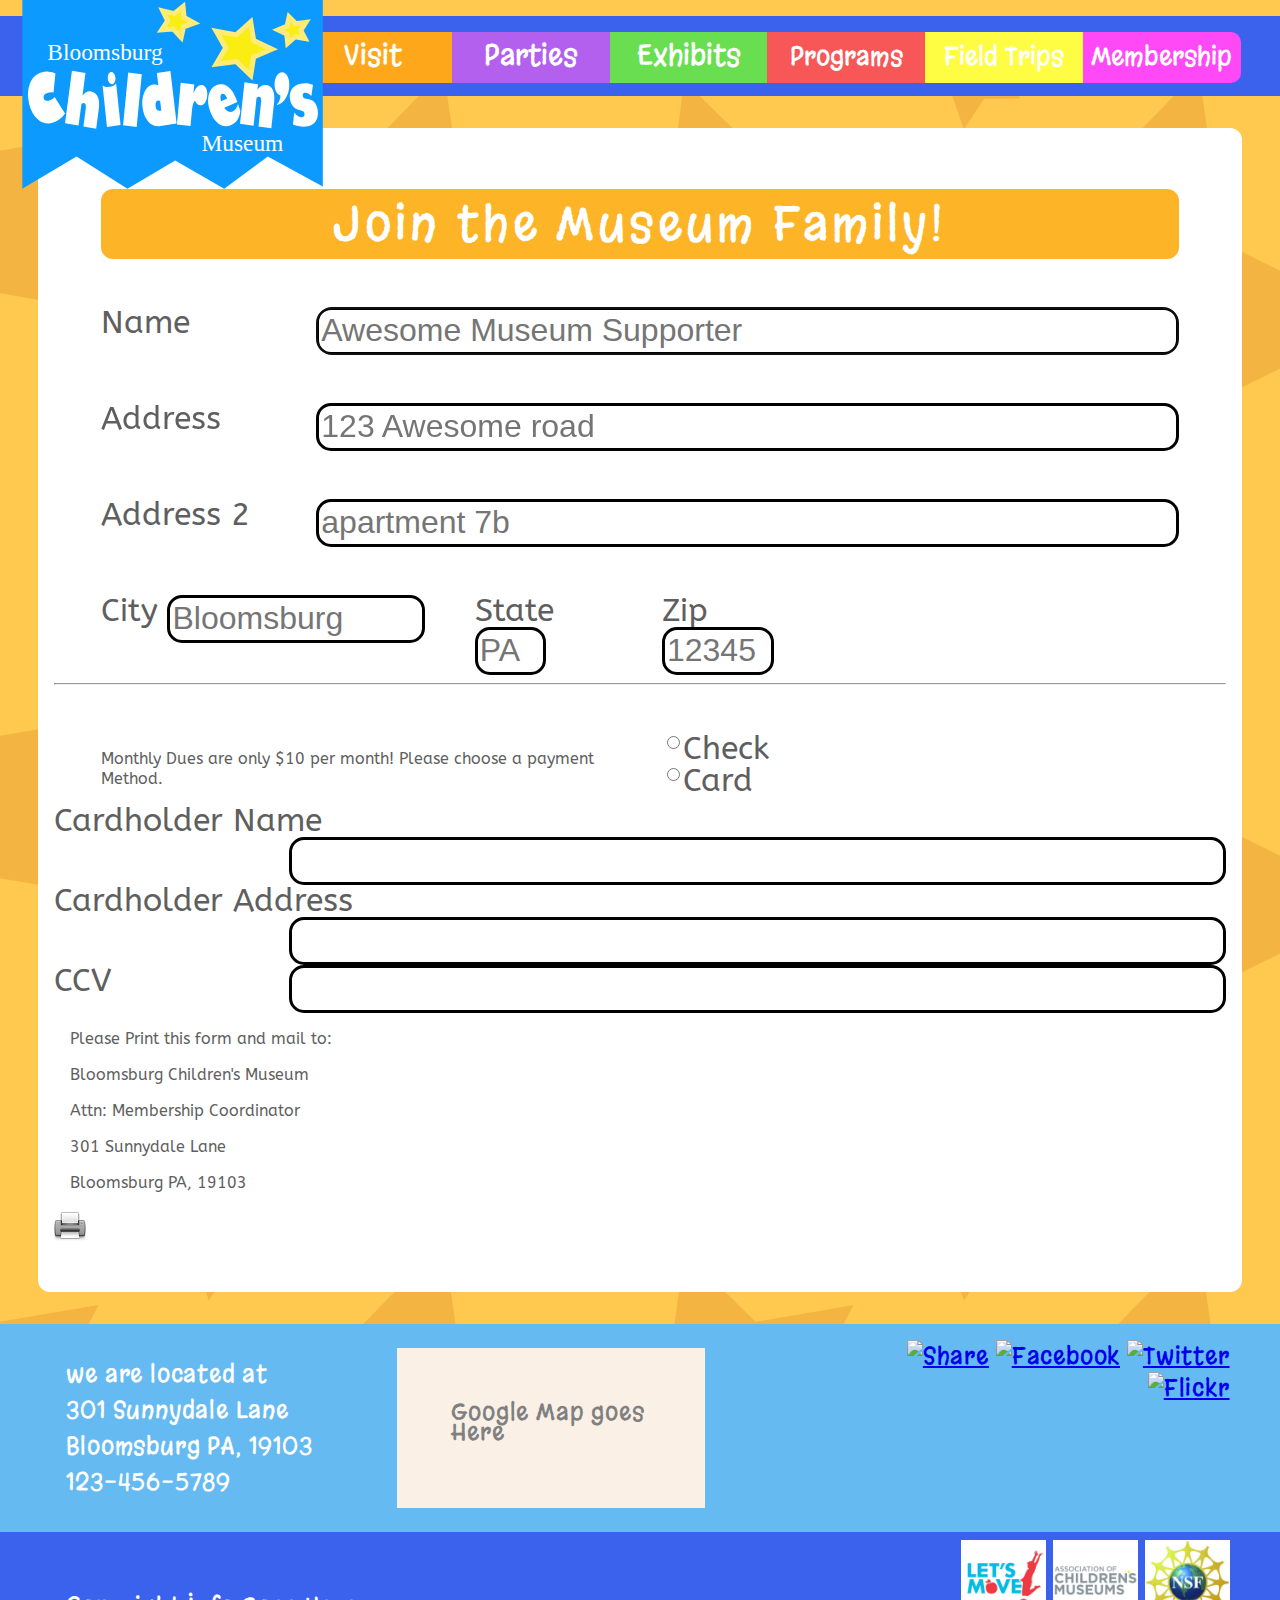
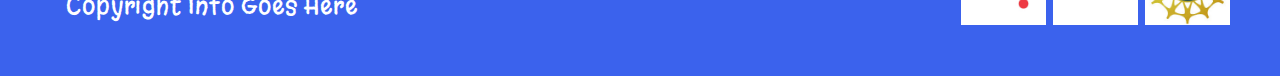
==== join.html @ e8ee3c54 "2nd commit" ====
<!DOCTYPE html>
<html lang="en"> 
	<head>
		<title>Bloomsburg Children's Museum</title>
		<meta charset="UTF-8">
		<link rel="stylesheet" type="text/css" href="stylesheets/reset.css">
		<link rel="stylesheet" type="text/css" href="stylesheets/grid.css">
		<link rel="stylesheet" type="text/css" href="stylesheets/sitestyle.css">
	</head>
	<body>
		<header class="group">
			<a href="index.html">
				<image class="logo" src="images/BCM_Logo.svg" alt="Bloomsburg Children's Museum">
			</a>
			<nav>
				<ul>
					<li><a href="visit.html">Visit</a></li>
					<li><a href="parties.html">Parties</a></li>
					<li><a href="exhibits.html">Exhibits</a></li>
					<li><a href="programs.html">Programs</a></li>
					<li><a href="fieldtrips.html">Field Trips</a></li>
					<li><a href="members.html">Membership</a></li>
				</ul>
			</nav>
		</header>

		<div id="allContent" class="container">

			<div class="contentHead container">
				<h1 class="six columns alpha omega">Join the Museum Family!</h1>
			</div>
			<div class="container">
				<fieldset class="six columns alpha omega">
					<label for="name">Name</label>
					<input type="text" name="name" id="name" placeholder="Awesome Museum Supporter" autofocus>
				</fieldset>
			</div>

			<div class="container">
				<fieldset class="six columns alpha omega">
					<label for="address1">Address</label>
					<input type="text" name="address1" id="address1" placeholder="123 Awesome road">
				</fieldset>
			</div>

			<div class="container">
				<fieldset class="six columns alpha omega">
					<label for="address2">Address 2</label>
					<input type="text" name="address2" id="address2" placeholder="apartment 7b">
				</fieldset>

			</div>

			<div class="container">
				<fieldset class="two columns alpha">
					<label for="city">City</label>
					<input type="text" name="city" id="city" placeholder="Bloomsburg">
				</fieldset>


				<fieldset class="one columns">
					<label for="state">State</label>
					<input type="text" name="state" id="state" placeholder="PA">
				</fieldset>

				<fieldset class="one columns omega">
					<label for="Zip">Zip</label>
					<input type="text" name="zip" id="zip" placeholder="12345">
				</fieldset>
			</div>

			<hr>


			<div class="container">
				<p class="three columns alpha">Monthly Dues are only $10 per month!  Please choose a payment Method.</p>
				<div class="three columns omega">
					<fieldset>
						<input type="radio" name="payMethod" value="radio" id="useCheck">
						<label for="useCheck">Check</label>
					</fieldset>
					<fieldset>
						<input type="radio" name="payMethod" value="radio" id="useCard">
						<label for="useCard">Card</label>
					</fieldset>
				</div>
			</div>

				<fieldset>
					<label for="cardName">Cardholder Name</label>
					<input type="text" name="cardName" id="cardName">
				</fieldset>
				<fieldset>
					<label for="cardAddress">Cardholder Address</label>
					<input type="text" name="cardAddress" id="cardAddress">
				</fieldset>
				<fieldset>
					<label for="ccv">CCV</label>
					<input type="text" name="ccv" id="ccv">
				</fieldset>

				<fieldset>
					<p>Please Print this form and mail to:</p>
					<p>Bloomsburg Children's Museum</p>
					<p>Attn: Membership Coordinator</p>
					<p>301 Sunnydale Lane</p>
					<p>Bloomsburg PA, 19103</p>
					<a href="#">
						<img src="images/print.png" alt="print icon">
					</a>

				</fieldset>
			</div><!--ends contentOne-->

			<div class="contentTwo container">

			</div><!--ends contentTwo-->

			<div class="contentThree container">

			</div><!--ends contentThree-->
		</div>  <!-- ends AllContent-->



		<footer>
			<section class="footerTop">
				<div class="container"> <!--container class is on seperate div so color on footer-top will run edge-to-edge-->
					<div class="directions four columns alpha group">
						<div class="address">
							<p>we are located at</p>
							<p>301 Sunnydale Lane</p>
							<p>Bloomsburg PA, 19103</p>
							<p>123-456-5789</p>
						</div>
						<div class="map">
							<p>Google Map goes Here</p>
						</div>
					</div>
					<div class="two columns omega">
						<div class="social">
							<a href="http://www.google.com"><img src="images/socialShare.png" alt="Share"></a>
							<a href="http://www.facebook.com"><img src="images/socialFacebook.png" alt="Facebook"></a>
							<a href="http://www.twitter.com"><img src="images/socialTwitter.png" alt="Twitter"></a>
							<a href="http://www.flickr.com"><img src="images/socialFlickr.png" alt="Flickr"></a>
						</div>
					</div>
				</div>
			</section>
			<section class="footerBottom">
				<div class= "container">
					<div class="copyright three columns alpha">
						<p>Copyright Info Goes Here</p>
					</div>
					<div class="affiliates three columns omega">
							<a href="#"><img src="images/logoMove.jpg" alt="National Science Foundation Logo"></a>
							<a href="#"><img src="images/LogoACM.jpg" alt="Association of Children's Museums Logo"></a>
							<a href="#"><img src="images/LogoNSF.jpg" alt="Let's Move Logo"></a>
					</div>
				</div>
			</section>
		</footer>

	</body>


</html>
---- stylesheets/grid.css ----
/*all padding and borders added will cut into the width, not add to it.  
margin will add to it*/
* {    
    -moz-box-sizing: border-box; 
    -webkit-box-sizing: border-box;
    box-sizing: border-box;
}

/* grid with 6 columns
 columns are 13% width with 2% gutters on each side, 
 excepting first and last columns which have a 1% outer gutter.
 multi-column widths cover those widths plus contained gutters.*/

.container									{ width: 94%;
											  margin-left: 3%; 
											  margin-right: 3%; }

.container .columns							{ margin-left: 2%; 
											  margin-right: 2%; 
											  float: left;      } 

.container .columns.inverse				{ float: right;}

.columns.alpha								{ margin-left: 1%;  } 
.columns.omega								{ margin-right: 1%; }	

/*ideally every floated element (with column class) will be nested
in a container, and that container is self-clearing.  
But enything that is floated/not in a container can use .group*/							
.container:after, .group					{ content: ""; 
											  display: table;
											  clear: both;      } 


.container .one.columns                     { width: 13%;  	}
.container .two.columns                     { width: 30%;  	}
.container .three.columns                   { width: 47%;  	} 
.container .four.columns                    { width: 64%;  	}
.container .five.columns                    { width: 81%;  	}
.container .six.columns                     { width: 98%;   }

/*for testing*/

/*.container 	{	border: 2px dotted blue;		}
.columns	{	background-color: rgba(50, 50, 50, .3);	}*/
---- stylesheets/sitestyle.css ----
@import url(http://fonts.googleapis.com/css?family=Margarine|ABeeZee);/*|Englebert|Chelsea+Market*/

/*-----HEADER------*/

body{
	background: url(../images/StarBackground.svg) repeat rgb(255, 201, 80);
	font-size: 16px;
	font-family: "ABeeZee";
	font-style: bold;
	color: rgb(95, 95, 95);
}

header, footer{
	background-color: rgb(59, 98, 237);
	width: 100%;
}

nav, footer{
	font-size: 1.8rem;
	font-family: "Margarine";
}


header{
	height: 5rem;
	margin-top: 1rem;
}

.logo {
	position: absolute;
	width: 25%;
	height: auto;
	top: -.5rem;
	left: .8rem;
}

nav{
	float: right;
	width: 77%;
	margin-top: 1rem;
	line-height: 1rem;
}

nav ul li a {
	display: inline-block;
	width: 100%;
	height: 3.2rem;
	text-decoration: none;
	color: white;
}

nav ul li, a.btn{
	display: block;
	color: white;
	float: left;
	width: 16%;
	height: 3.2rem;
	padding-top: 1rem;
	text-align: center;
	-o-transition: all .2s ease-in;
	-moz-transition: all .2s ease-in;
	-webkit-transition: all .2s ease-in;
	transtion: all .2s ease-in;
}

nav ul li:nth-of-type(1){
	border-radius: 10px 0  0 10px;
	background-color: rgb(255, 167, 27);
}

nav ul li:nth-of-type(2){
	background-color: rgb(179, 96, 239);
}

nav ul li:nth-of-type(3){
	background-color: rgb(104, 222, 80);
}

nav ul li:nth-of-type(4){
	background-color: rgb(247, 87, 87);
	font-size: 1.6rem;
}

nav ul li:nth-of-type(5){
	background-color: rgb(255, 253, 67);
	font-size: 1.6rem;
}

nav ul li:nth-of-type(6){
	border-radius: 0 10px 10px 0;
	background-color: rgb(255, 73, 246);
	font-size: 1.6rem;
}

nav ul li:nth-of-type(1):hover{ 
	background-color: rgb(255, 199, 110)
}

nav ul li:nth-of-type(2):hover{
	background-color: rgb(199, 146, 238);
}

nav ul li:nth-of-type(3):hover{
	background-color: rgb(184, 254, 170);
}
nav ul li:nth-of-type(4):hover{
	background-color: rgb(248, 159, 159);
}

nav ul li:nth-of-type(5):hover{
	background-color: rgb(251, 250, 163);
}
nav ul li:nth-of-type(6):hover{
	background-color: rgb(255, 142, 249);
}

/*-------END HEADER-------*/

/*-------CONTAINER STYLE-------*/

#allContent.container, figure, figure img, h1{
	border-radius: 12px;
}

#allContent.container {
	margin: 2rem auto;
	padding: .8rem 1rem 1rem 1rem;
	padding-bottom: 3rem;
	background-color: white;
}

/*-------END CONTAINER STYLE------*/

/*--------BODY FONT STYLES--------*/

h1, h2, h3, h4, h5 {
	font-family: "margarine";
	/*font-style: bold;*/
	font-size: 2rem;
	letter-spacing:.25rem;
	color: rgb(253, 180, 38);
}

.contentHead h1{
	background-color:  rgb(253, 180, 38);
	padding: 1%;
	font-size: 3rem;
	color: white;
	text-align: center;
}


p {
	line-height: 1.25rem;
	margin: 1rem;
}

/*--------END BODY FONT STYLES--------*/

/*-------FIGURE STYLES-------*/

#allContent figure{
	background-color: rgb(253, 180, 38);
	-o-transition: all .2s ease-in;
	-moz-transition: all .2s ease-in;
	-webkit-transition: all .2s ease-in;
	transtion: all .2s ease-in;
}

#allContent figure img {
	width: 80%;
	margin: 2.3rem 10% 0 10%;
}

#allContent figure.noCaption img{
	margin-bottom: 2.3rem;
}

#allContent figure.noCaption {
	margin-bottom: 1rem;
}

#allContent figcaption {
	color: white;
	text-align: center;
	font-size: 3rem;
	line-height: 5rem;
}

#allContent>.container
{
	margin-top: 3rem;
}

#allContent figure figcaption h1, 
#allContent figure figcaption h2, 
#allContent figure figcaption h3, 
#allContent figure figcaption h4, 
#allContent figure figcaption h5 {
	font-family: margarine;
	letter-spacing:.1rem;
	font-size: 2.5rem;
	color: white;
}

#allContent a figure:hover{
	background-color: rgb(255, 201, 80);
}

/*-------END FIGURE STYLES------*/
/*----------BUTTON STYLE--------*/
a.btn {
	background-color: rgb(104, 222, 80);
	border-radius: 15px;
	text-decoration: none;
	font-size: 1.25rem;
}

a.btn:hover{
	background-color: rgb(184, 254, 170);
}

/*-------END BUTTON STYLE-------*/

/*----------FORM STYLE--------*/

input[type="text"]{
	width: 80%;
	height: 3rem;
	border: 3px solid black;
	border-radius: 15px;
	font-size: 2rem;
	float: right;
}

input[type="radio"]{
	float: left;
}

label{
	float: left;
	font-size: 2rem;
	margin-right: 3%;
}

fieldset{
	display: block;   
}

#city, #zip, #state{
	width: 78%;
	float: left;
}

#state{
	width: 50%;
}

/*-------END FORM STYLE-------*/

/*-------FOOTER---------*/

footer {
	display: block;
	height: 22rem;
	font-size: 2rem;
	color: white;
	font-size: 1.5rem;
	letter-spacing:.05rem;
}

.footerTop{
	height: 13rem;
	line-height: 2rem;
	background-color: rgb(102, 186, 242);
}

.directions{
	padding-top: 1.5rem;
}
.address{
	width: 45%;
	float: left;
}

.map{
	background-color: linen;
	color: gray;
	padding: 5%;
	width: 40%;
	height: 10rem;
	float: left;
}

.social{
	padding-top: 1rem;
}

.social, .affiliates{
	display: inline-block;
	text-align: right;
}

.social img{
	width: 15%;
	height: auto;
}

.affiliates img {
	padding-top: .5rem;
	height: auto;
	width: 15%;
}

.copyright{
	padding-top: 3rem;
}



/*-------END FOOTER----------*/
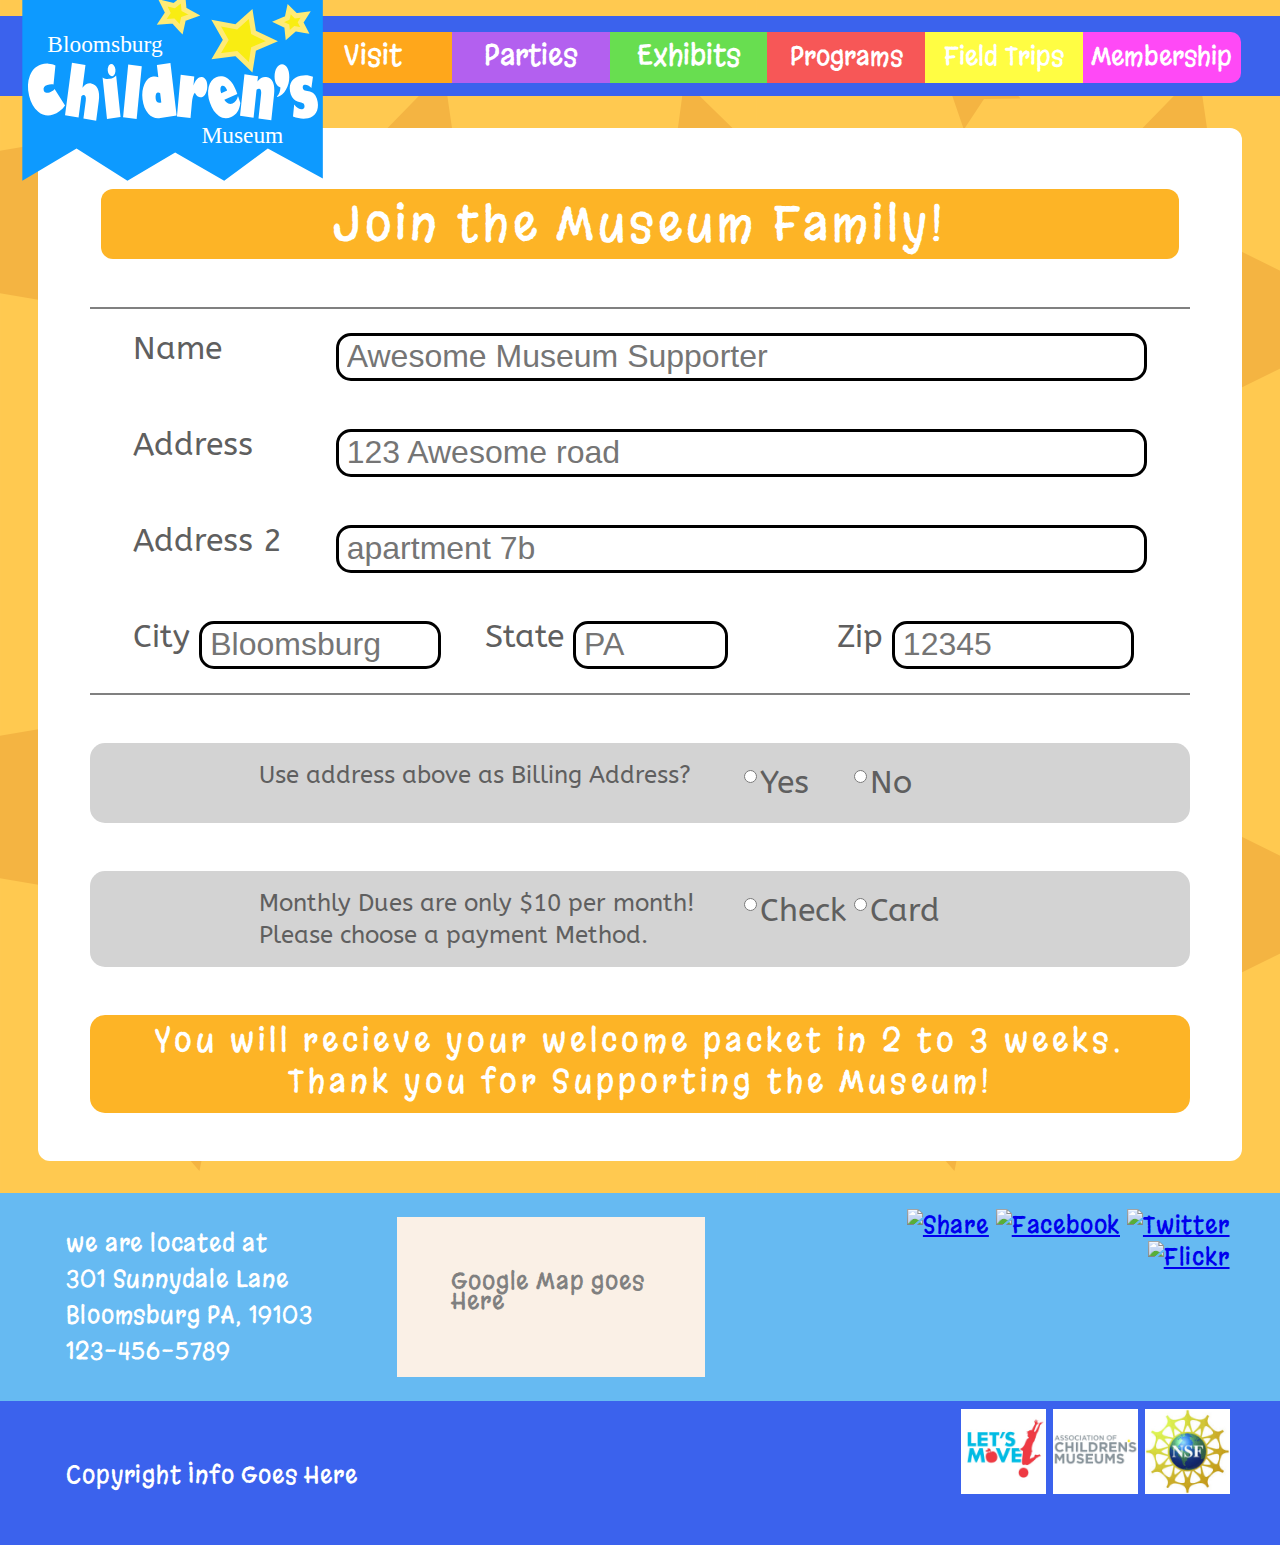
==== commit a9612a9a: "3rd commit" ====
--- a/join.html
+++ b/join.html
@@ -6,6 +6,8 @@
 		<link rel="stylesheet" type="text/css" href="stylesheets/reset.css">
 		<link rel="stylesheet" type="text/css" href="stylesheets/grid.css">
 		<link rel="stylesheet" type="text/css" href="stylesheets/sitestyle.css">
+		<link rel="stylesheet" type="text/css" href="stylesheets/join.css">
+
 	</head>
 	<body>
 		<header class="group">
@@ -25,100 +27,162 @@
 		</header>
 
 		<div id="allContent" class="container">
-
+			
 			<div class="contentHead container">
 				<h1 class="six columns alpha omega">Join the Museum Family!</h1>
 			</div>
-			<div class="container">
-				<fieldset class="six columns alpha omega">
-					<label for="name">Name</label>
-					<input type="text" name="name" id="name" placeholder="Awesome Museum Supporter" autofocus>
-				</fieldset>
+
+			<div id="memberAddress" class="container">
+				<div class="container">
+					<fieldset class="six columns alpha omega">
+						<label for="name">Name</label>
+						<input type="text" name="name" id="name" placeholder="Awesome Museum Supporter" required>
+					</fieldset>
+				</div>
+
+				<div class="container">
+					<fieldset class="six columns alpha omega">
+						<label for="address1">Address</label>
+						<input type="text" name="address1" id="address1" placeholder="123 Awesome road" required>
+					</fieldset>
+				</div>
+
+				<div class="container">
+					<fieldset class="six columns alpha omega">
+						<label for="address2">Address 2</label>
+						<input type="text" name="address2" id="address2" placeholder="apartment 7b">
+					</fieldset>
+
+				</div>
+
+				<div class="container">
+					<fieldset class="two columns alpha">
+						<label for="city">City</label>
+						<input type="text" name="city" id="city" placeholder="Bloomsburg" required>
+					</fieldset>
+
+
+					<fieldset class="two columns">
+						<label for="state" >State</label>
+						<input type="text" name="state" id="state" list="states" placeholder="PA" required>
+						<datalist id="states">
+							<option value="AL"><option value="AK"><option value="AZ"><option value="AR"><option value="CA"><option value="CO"><option value="CT"><option value="DE"><option value="FL"><option value="GA"><option value="HI"><option value="ID"><option value="IL"><option value="IN"><option value="IA"><option value="KS"><option value="KY"><option value="LA"><option value="MA"><option value="ME"><option value="MD"><option value="MI"><option value="MN"><option value="MS"><option value="MO"><option value="MT"><option value="NE"><option value="NV"><option value="NH"><option value="NJ"><option value="NM"><option value="NY"><option value="NC"><option value="ND"><option value="OH"><option value="OK"><option value="OR"><option value="PA"><option value="RI"><option value="SC"><option value="SD"><option value="TN"><option value="TX"><option value="UT"><option value="VT"><option value="VA"><option value="WA"><option value="WV"><option value="WI"><option value="WY">
+						</datalist>
+					</fieldset>
+
+					<fieldset class="two columns omega">
+						<label for="Zip">Zip</label>
+						<input type="text" name="zip" id="zip" placeholder="12345" required>
+					</fieldset>
+				</div>
+
+			</div> <!--ends memberAddress-->
+
+			<div id="recycleAddress" class="container">
+				<p class="three columns alpha">Use address above as Billing Address?</p>
+				<div class="three columns omega radio">
+					<fieldset>
+						<input type="radio" name="recycleAddress" value="radio" id="sameAddress" onclick="toggleBillAddress()">
+						<label for="sameAddress">Yes</label>
+					</fieldset>
+					<fieldset>
+						<input type="radio" name="recycleAddress" value="radio" id="diffAddress" onclick="toggleBillAddress()">
+						<label for="diffAddress">No</label>
+					</fieldset>
+				</div>
 			</div>
 
-			<div class="container">
-				<fieldset class="six columns alpha omega">
-					<label for="address1">Address</label>
-					<input type="text" name="address1" id="address1" placeholder="123 Awesome road">
-				</fieldset>
-			</div>
-
-			<div class="container">
-				<fieldset class="six columns alpha omega">
-					<label for="address2">Address 2</label>
-					<input type="text" name="address2" id="address2" placeholder="apartment 7b">
-				</fieldset>
-
-			</div>
-
-			<div class="container">
-				<fieldset class="two columns alpha">
-					<label for="city">City</label>
-					<input type="text" name="city" id="city" placeholder="Bloomsburg">
-				</fieldset>
-
-
-				<fieldset class="one columns">
-					<label for="state">State</label>
-					<input type="text" name="state" id="state" placeholder="PA">
-				</fieldset>
-
-				<fieldset class="one columns omega">
-					<label for="Zip">Zip</label>
-					<input type="text" name="zip" id="zip" placeholder="12345">
-				</fieldset>
-			</div>
-
-			<hr>
-
-
-			<div class="container">
+			<div id="billingAddress" class="container">
+
+				<div class="container">
+					<fieldset class="six columns alpha omega">
+						<label for="billAddress1">Billing Address</label>
+						<input type="text" name="billAddress1" id="billAddress1">
+					</fieldset>
+				</div>
+
+				<div class="container">
+					<fieldset class="six columns alpha omega">
+						<label for="billAddress2">Billing Address 2</label>
+						<input type="text" name="billAddress2" id="billAddress2">
+					</fieldset>
+
+				</div>
+
+				<div class="container">
+					<fieldset class="two columns alpha">
+						<label for="billCity">City</label>
+						<input type="text" name="billCity" id="billCity">
+					</fieldset>
+
+
+					<fieldset class="two columns">
+						<label for="billState" >State</label>
+						<input type="text" name="billState" id="billState" list="states">
+					</fieldset>
+
+					<fieldset class="two columns omega">
+						<label for="billZip">Zip</label>
+						<input type="text" name="billZip" id="billZip">
+					</fieldset>
+				</div>
+			</div><!--ends billingAddress-->
+
+			<div id="paymentMethod" class="container">
 				<p class="three columns alpha">Monthly Dues are only $10 per month!  Please choose a payment Method.</p>
-				<div class="three columns omega">
-					<fieldset>
-						<input type="radio" name="payMethod" value="radio" id="useCheck">
+				<div class="three columns radio omega">
+					<fieldset>
+						<input type="radio" name="payMethod" value="radio" id="useCheck" onclick="togglePayMethod()">
 						<label for="useCheck">Check</label>
 					</fieldset>
 					<fieldset>
-						<input type="radio" name="payMethod" value="radio" id="useCard">
+						<input type="radio" name="payMethod" value="radio" id="useCard" onclick="togglePayMethod()">
 						<label for="useCard">Card</label>
 					</fieldset>
 				</div>
-			</div>
-
-				<fieldset>
-					<label for="cardName">Cardholder Name</label>
-					<input type="text" name="cardName" id="cardName">
-				</fieldset>
-				<fieldset>
-					<label for="cardAddress">Cardholder Address</label>
-					<input type="text" name="cardAddress" id="cardAddress">
-				</fieldset>
-				<fieldset>
-					<label for="ccv">CCV</label>
-					<input type="text" name="ccv" id="ccv">
-				</fieldset>
-
-				<fieldset>
-					<p>Please Print this form and mail to:</p>
-					<p>Bloomsburg Children's Museum</p>
-					<p>Attn: Membership Coordinator</p>
-					<p>301 Sunnydale Lane</p>
-					<p>Bloomsburg PA, 19103</p>
-					<a href="#">
-						<img src="images/print.png" alt="print icon">
-					</a>
-
-				</fieldset>
-			</div><!--ends contentOne-->
-
-			<div class="contentTwo container">
-
-			</div><!--ends contentTwo-->
-
-			<div class="contentThree container">
-
-			</div><!--ends contentThree-->
+			</div><!--ends paymentMethod-->
+
+			<div id="cardInfo" class="container">
+				<div class="container">
+					<fieldset class="six columns alpha omega">
+						<label for="cardName">Cardholder Name</label>
+						<input type="text" name="cardName" id="cardName">
+					</fieldset>
+				</div>
+				<div class="container">
+					<fieldset class="four columns alpha">
+						<label for="cardNumber">Card Number</label>
+						<input type="text" name="cardNumber" id="cardNumber">
+					</fieldset>
+					<fieldset class="two columns omega">
+						<label for="ccv">CCV</label>
+						<input type="text" name="ccv" id="ccv">
+					</fieldset>
+				</div>
+				<div class="six columns alpha omega">
+					<a href="#" class="btn">Submit</a>
+				</div>
+			</div><!--ends cardInfo--> 
+
+			<div id="checkInfo" class="container">
+				<div class="two columns alpha">
+					<p>Please <a class="print" href="#">Print</a> this form and check with check to:</p>
+				</div>
+				<div class="four columns omega">
+					<p><em>Bloomsburg Children's Museum</em></p>
+					<p><em>Attn: Membership Coordinator</em></p>
+					<p><em>301 Sunnydale Lane</em></p>
+					<p><em>Bloomsburg PA, 19103</em></p>
+				</div>
+			</div><!--ends checkingDirectionse-->
+
+			<div id="thankYouMessage" class="container">
+				<div class="six columns alpha omega">
+					<p><em>You will recieve your welcome packet in  2 to 3 weeks.</em></p>
+					<p><em>Thank you for Supporting the Museum!</em></p>
+				</div>
+			</div><!--ends thankYouMessage-->
+
 		</div>  <!-- ends AllContent-->
 
 
@@ -160,7 +224,7 @@
 				</div>
 			</section>
 		</footer>
-
+		<script type="text/javascript" src="script/join.js"></script>
 	</body>
 
 
--- a/stylesheets/sitestyle.css
+++ b/stylesheets/sitestyle.css
@@ -8,6 +8,7 @@
 	font-family: "ABeeZee";
 	font-style: bold;
 	color: rgb(95, 95, 95);
+	overflow-x: hidden;
 }
 
 header, footer{
@@ -29,8 +30,9 @@
 .logo {
 	position: absolute;
 	width: 25%;
+	max-width: 350px;
 	height: auto;
-	top: -.5rem;
+	top: -1rem;
 	left: .8rem;
 }
 
@@ -60,7 +62,7 @@
 	-o-transition: all .2s ease-in;
 	-moz-transition: all .2s ease-in;
 	-webkit-transition: all .2s ease-in;
-	transtion: all .2s ease-in;
+	transition: all .2s ease-in;
 }
 
 nav ul li:nth-of-type(1){
@@ -133,16 +135,15 @@
 
 /*--------BODY FONT STYLES--------*/
 
-h1, h2, h3, h4, h5 {
+h1, h2, h3, h4, h5, em {
 	font-family: "margarine";
-	/*font-style: bold;*/
 	font-size: 2rem;
 	letter-spacing:.25rem;
 	color: rgb(253, 180, 38);
 }
 
 .contentHead h1{
-	background-color:  rgb(253, 180, 38);
+	background-color: rgb(253, 180, 38);
 	padding: 1%;
 	font-size: 3rem;
 	color: white;
@@ -164,7 +165,7 @@
 	-o-transition: all .2s ease-in;
 	-moz-transition: all .2s ease-in;
 	-webkit-transition: all .2s ease-in;
-	transtion: all .2s ease-in;
+	transition: all .2s ease-in;
 }
 
 #allContent figure img {
@@ -231,6 +232,7 @@
 	border-radius: 15px;
 	font-size: 2rem;
 	float: right;
+	padding: 0 .5rem;
 }
 
 input[type="radio"]{
@@ -245,15 +247,13 @@
 
 fieldset{
 	display: block;   
-}
-
-#city, #zip, #state{
-	width: 78%;
-	float: left;
-}
-
-#state{
-	width: 50%;
+	margin: 1.5rem 0;
+}
+
+.radio fieldset{
+	display: block;
+	float: left;
+	width: 25%;
 }
 
 /*-------END FORM STYLE-------*/
@@ -278,6 +278,7 @@
 .directions{
 	padding-top: 1.5rem;
 }
+
 .address{
 	width: 45%;
 	float: left;
--- a/stylesheets/join.css
+++ b/stylesheets/join.css
@@ -0,0 +1,69 @@
+
+
+#city, #zip, #state, #billCity, #billState, #billZip{
+	width: 78%;
+	float: left;
+}
+
+#state, #billState{
+	width: 50%;
+}
+
+#billingAddress fieldset input[name^="billAddress"], #cardInfo fieldset input[type="text"]{
+	width: 70%;
+}
+
+#recycleAddress p, #paymentMethod p, #mailInfo p{
+	font-size: 1.5rem;
+	line-height: 2rem;
+}
+
+#thankYouMessage em, #mailInfo em{
+	text-align: center;
+}
+
+div#thankYouMessage.container{
+	background-color: rgb(253, 180, 38);
+	border-radius: 15px;
+	text-align: center;
+}
+
+div#thankYouMessage.container em {
+	color: white;
+}
+#allContent>.container:nth-child(2n+2){
+	border-bottom: 2px solid gray;
+	border-top: 2px solid gray;
+}
+#allContent>.container:last-child{
+	border-bottom: none;
+	border-top: none;
+}
+
+#paymentMethod, #recycleAddress{
+	background-color: lightgray;
+	padding-left: 10rem;
+	border-radius: 15px;
+}
+
+a.print{
+	width: 14%;
+	margin-right: 2.25rem;
+	display: inline-block;
+}
+
+a.print:after{
+	content: " ";
+	height: 3rem;
+	width: 100%;
+	margin-left: .25rem;
+	display: inline-block;
+	position: absolute;
+	background: url(../images/print.png) no-repeat;
+}
+
+a.btn{
+	width: 100%;
+	margin: 2em auto;
+
+}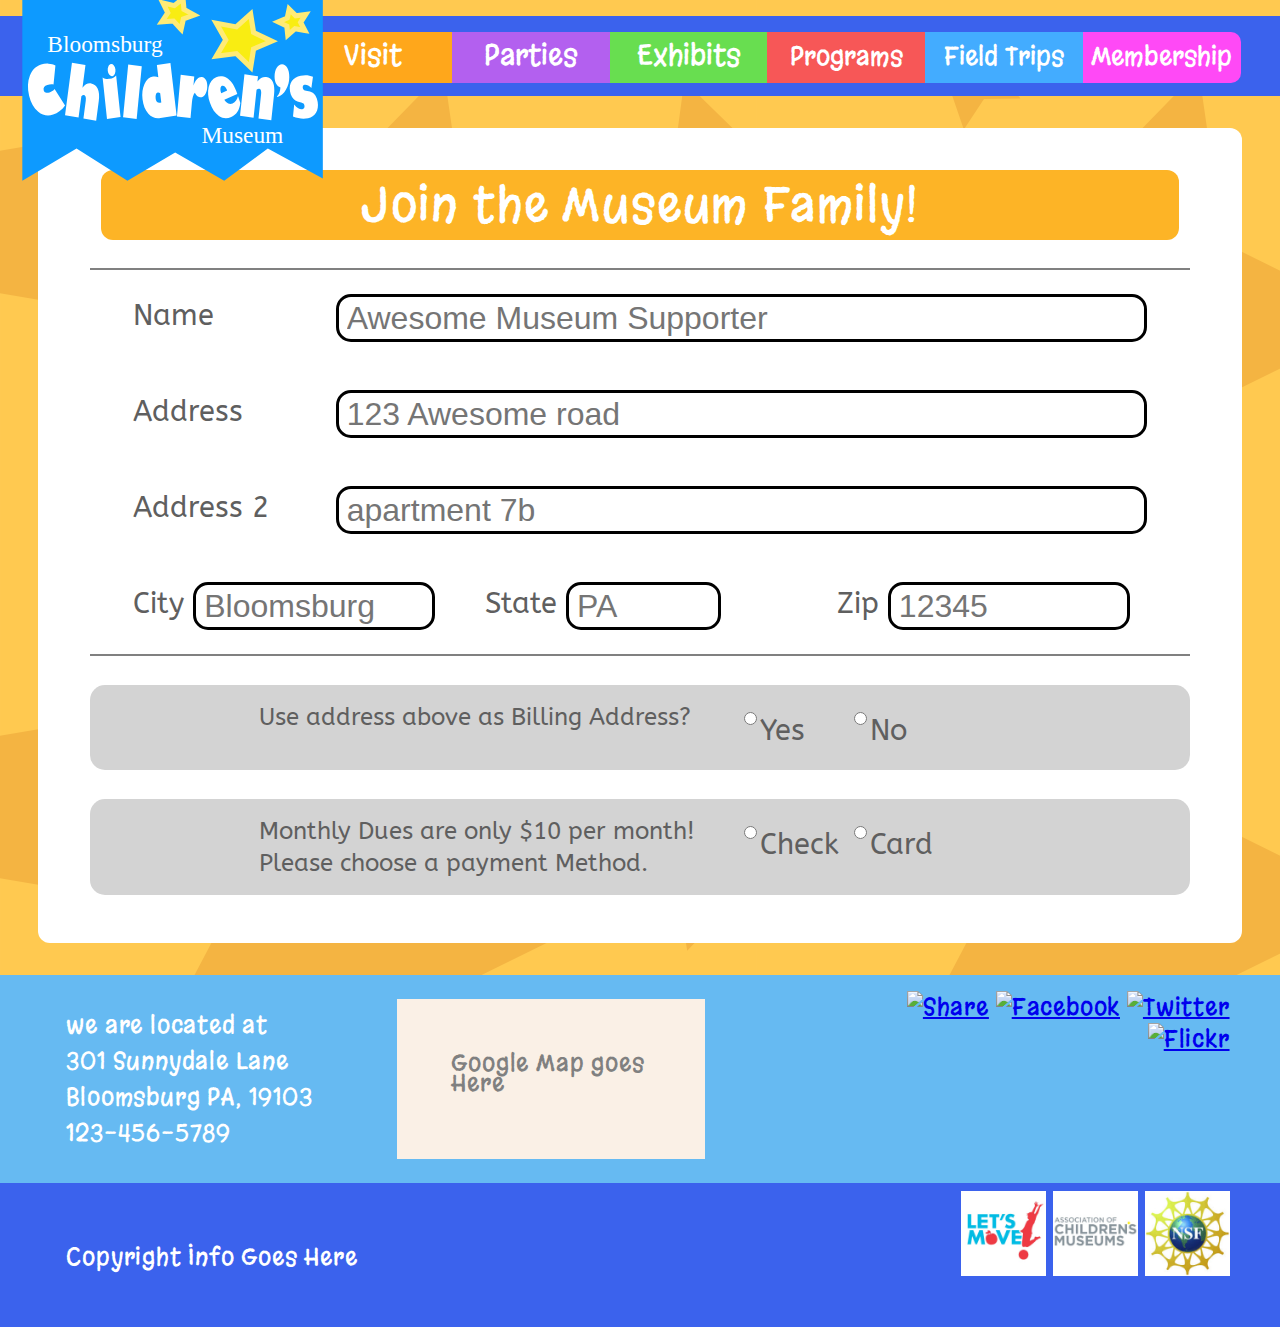
==== commit 28507ffc: "4th commit" ====
--- a/join.html
+++ b/join.html
@@ -28,8 +28,10 @@
 
 		<div id="allContent" class="container">
 			
-			<div class="contentHead container">
-				<h1 class="six columns alpha omega">Join the Museum Family!</h1>
+			<div id="contentHead"  class=" container">
+				<h1 class="six columns alpha omega">
+					Join the Museum Family!
+				</h1>
 			</div>
 
 			<div id="memberAddress" class="container">
@@ -166,7 +168,7 @@
 
 			<div id="checkInfo" class="container">
 				<div class="two columns alpha">
-					<p>Please <a class="print" href="#">Print</a> this form and check with check to:</p>
+					<p>Please <a class="print" href="#">Print</a> this form and mail with check to:</p>
 				</div>
 				<div class="four columns omega">
 					<p><em>Bloomsburg Children's Museum</em></p>
--- a/stylesheets/sitestyle.css
+++ b/stylesheets/sitestyle.css
@@ -84,7 +84,7 @@
 }
 
 nav ul li:nth-of-type(5){
-	background-color: rgb(255, 253, 67);
+	background-color: rgb(67, 172, 255);
 	font-size: 1.6rem;
 }
 
@@ -110,7 +110,7 @@
 }
 
 nav ul li:nth-of-type(5):hover{
-	background-color: rgb(251, 250, 163);
+	background-color: rgb(147, 207, 253);
 }
 nav ul li:nth-of-type(6):hover{
 	background-color: rgb(255, 142, 249);
@@ -138,18 +138,23 @@
 h1, h2, h3, h4, h5, em {
 	font-family: "margarine";
 	font-size: 2rem;
-	letter-spacing:.25rem;
+	letter-spacing:.1rem;
 	color: rgb(253, 180, 38);
 }
 
-.contentHead h1{
+em{
+	font-size: 1.7rem;
+	line-height: 2.3rem;
+	letter-spacing:.09rem;
+}
+
+#contentHead h1{
 	background-color: rgb(253, 180, 38);
 	padding: 1%;
 	font-size: 3rem;
 	color: white;
 	text-align: center;
 }
-
 
 p {
 	line-height: 1.25rem;
@@ -190,7 +195,7 @@
 
 #allContent>.container
 {
-	margin-top: 3rem;
+	margin-top: 1.8rem;
 }
 
 #allContent figure figcaption h1, 
@@ -209,12 +214,16 @@
 }
 
 /*-------END FIGURE STYLES------*/
+
+
 /*----------BUTTON STYLE--------*/
 a.btn {
 	background-color: rgb(104, 222, 80);
 	border-radius: 15px;
 	text-decoration: none;
 	font-size: 1.25rem;
+	margin-right: auto;
+	margin-left: auto;
 }
 
 a.btn:hover{
@@ -222,6 +231,39 @@
 }
 
 /*-------END BUTTON STYLE-------*/
+
+
+/*-------LIST STYLE--------*/
+
+#allContent ul {
+	margin-bottom: 2rem;
+}
+
+#allContent ul li{
+	background: url(../images/starBullet.png) no-repeat;
+	background-size: 1.3rem 1.3rem;
+	margin-left: 5%;
+	padding-left: 14px;
+}
+
+
+
+/*-------END LIST STYLE--------*/
+
+
+/*-------DATALIST STYLE--------*/
+dl dt{
+	margin: 1rem 0 .8rem 3%;
+	font-size: 1.3rem;
+}
+
+dl dd{
+	margin: .5rem 0 1.3rem 8%;
+	line-height: 1.2rem;
+}
+
+/*-------END DATALIST STYLE--------*/
+
 
 /*----------FORM STYLE--------*/
 
@@ -241,7 +283,8 @@
 
 label{
 	float: left;
-	font-size: 2rem;
+	font-size: 1.8rem;
+	padding-top: .5rem;
 	margin-right: 3%;
 }
 
--- a/stylesheets/join.css
+++ b/stylesheets/join.css
@@ -10,7 +10,7 @@
 }
 
 #billingAddress fieldset input[name^="billAddress"], #cardInfo fieldset input[type="text"]{
-	width: 70%;
+	width: 65%;
 }
 
 #recycleAddress p, #paymentMethod p, #mailInfo p{
@@ -31,7 +31,7 @@
 div#thankYouMessage.container em {
 	color: white;
 }
-#allContent>.container:nth-child(2n+2){
+#allContent>.container:nth-child(2n+2)/*every other container in allContent*/{
 	border-bottom: 2px solid gray;
 	border-top: 2px solid gray;
 }
@@ -62,8 +62,7 @@
 	background: url(../images/print.png) no-repeat;
 }
 
-a.btn{
-	width: 100%;
-	margin: 2em auto;
-
+a.btn/*auto not working :( */{
+	width: 20%;
+	margin: 2em 40%;
 }